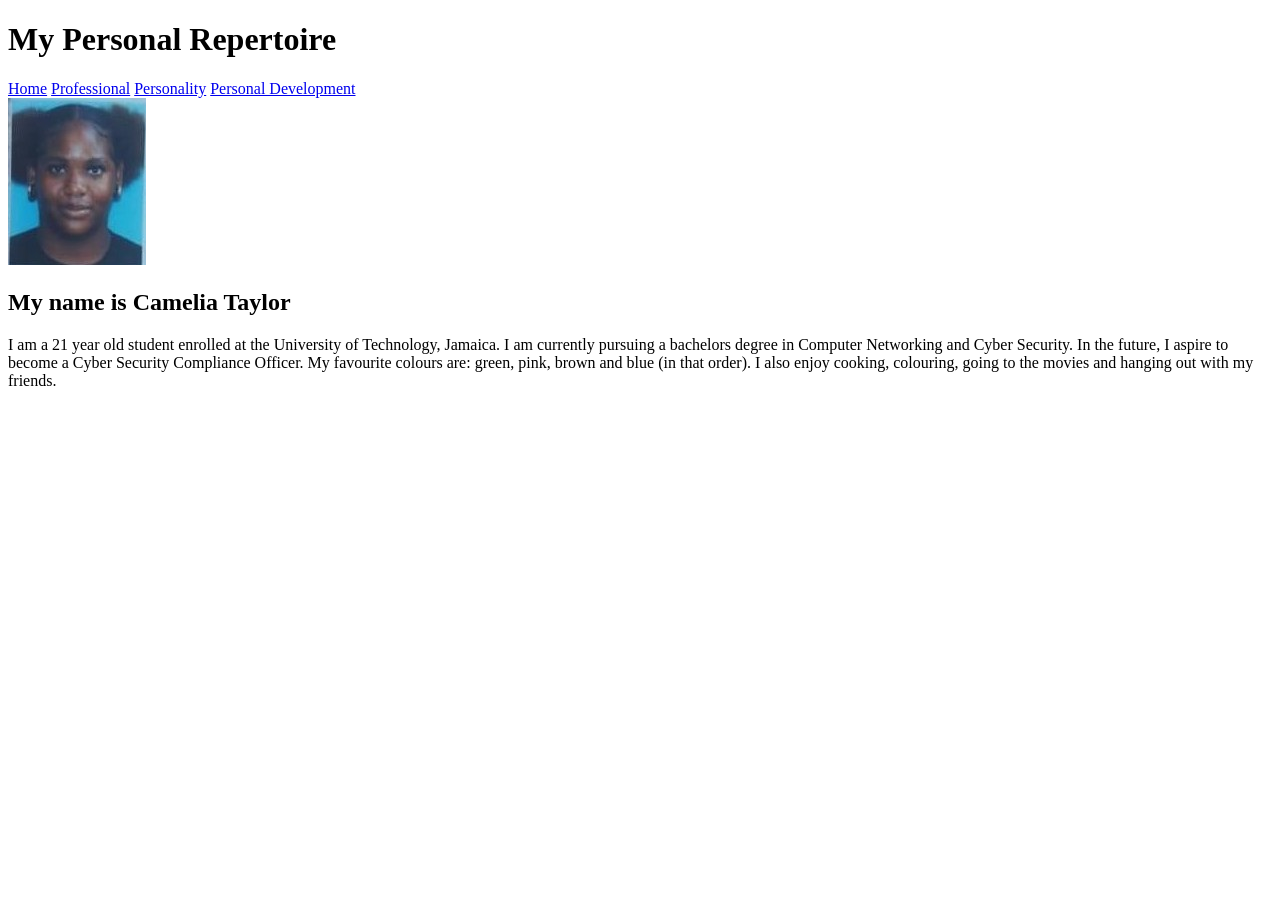
==== index.html @ ec6ba5bc "Rename CODES/index.html to index.html" ====
<!DOCTYPE html>
<html lang="en">
  
<head>
<meta charset="UTF-8"> 

<!-- This block of code connects the google fonts to the webpages-->
<link rel="preconnect" href="https://fonts.googleapis.com">
<link rel="preconnect" href="https://fonts.gstatic.com" crossorigin>
<link href="https://fonts.googleapis.com/css2?family=Fugaz+One&family=Lobster+Two:ital,wght@0,400;0,700;1,400;1,700&family=Playwrite+CA+Guides&family=Roboto:ital,wght@0,100..900;1,100..900&display=swap" rel="stylesheet">


<!-- This block of code connects the stylesheet to the webpages-->
<link rel="stylesheet" href="style.css">
<title> Home Page </title>
</head>
<body>

    

                            <div class="header-box">
    <h1>My Personal Repertoire</h1>
</div>


<!-- This block of code adds the navigation-->
<div class="nav-bar">
<nav>
  <a href="index.html">Home</a>
  <a href="professional.html">Professional</a>
  <a href="personality.html">Personality</a>
  <a href="personal-development.html">Personal Development</a>
</nav>
</div>



<!-- This block of code adds a linked image to mail-->

<div class="ID">

  <a href="mailto:sbadhika@utech.edu.jm?subject=CIT2011%20IA1%20Submission%20-%202303531%20(Thurs%206-8)">
  <img src="../ASSETS/UTECH-ID.jpeg" alt="UTECH Student ID">
  </a>

  <div class="Intro">
            <h2>My name is Camelia Taylor</h2>
    <p>
      I am a 21 year old student enrolled at the University of Technology, Jamaica. I am currently pursuing a bachelors
      degree in Computer Networking and Cyber Security. In the future, I aspire to become a Cyber Security Compliance Officer.
      My favourite colours are: green, pink, brown and blue (in that order). I also enjoy cooking, colouring, going to the movies
      and hanging out with my friends. 
    </p>
  </div>
</div>

     

</body>





</html>
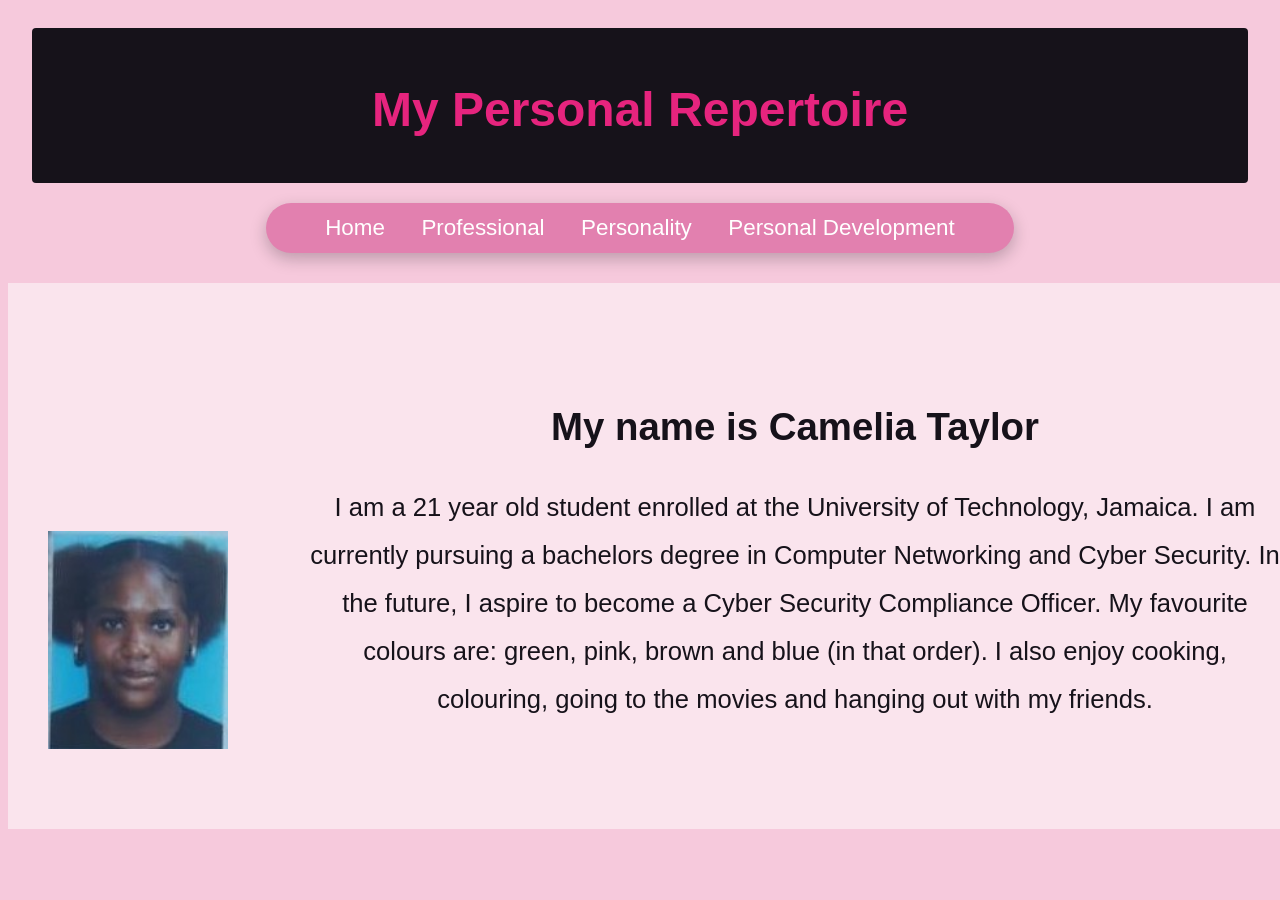
==== commit 5b860bfe: "Update index.html" ====
--- a/index.html
+++ b/index.html
@@ -40,7 +40,7 @@
 <div class="ID">
 
   <a href="mailto:sbadhika@utech.edu.jm?subject=CIT2011%20IA1%20Submission%20-%202303531%20(Thurs%206-8)">
-  <img src="../ASSETS/UTECH-ID.jpeg" alt="UTECH Student ID">
+  <img src="ASSETS/UTECH-ID.jpeg" alt="UTECH Student ID">
   </a>
 
   <div class="Intro">
--- a/style.css
+++ b/style.css
@@ -0,0 +1,191 @@
+
+
+:root{
+  --bg: #f6c9dc;
+  --band: #e6247e;
+  --pink-band-dark: #c81b6a;
+  --pink-pale: #fbe4ef;
+  --ink: #16121a;
+  --white: #ffffff;
+  --card-shadow: rgba(22,18,26,0.18);
+}
+
+
+body{
+    font-family: "Roboto", sans-serif;
+    background-color: #f6c9dc;
+    .header-box{ background:#16121a; }
+}
+
+.header-box{
+  background: var(--ink);
+  margin: 28px 24px 0 24px;
+  border-radius: 4px;
+  padding: 22px 28px 14px 28px;
+  color:#e6247e;
+  text-align: center;
+  font-family: "Fugaz One", sans-serif;
+  font-size: x-large;
+}
+
+
+.nav-bar{
+  background: #e280af;
+  width: 90%;
+  max-width: 700px;
+  height: 50px;
+  display: flex;
+  align-items: center;
+  justify-content: center;
+  gap: 28px;
+  padding: 0 24px;
+  margin: 20px auto 0 auto;
+  border-radius: 30px;
+  box-shadow: 0 6px 16px rgba(22,18,26,0.25);
+}
+
+.nav-bar a{
+  font-family: "Lobster Two", sans-serif;
+  font-size: 1.4rem;
+  color: #ffffff;
+  text-decoration: none;
+  padding: 8px 16px;
+  border-radius: 20px;
+  transition: background 0.2s ease, color 0.2s ease;
+}
+
+.nav-bar a:hover{
+  color: #c81b6a;
+}
+
+.nav-bar a:active,
+.nav-bar a.active{
+  background: #ffffff;
+  color: #c81b6a;
+}
+
+
+
+.ID{
+  display: flex;
+  align-items: flex-start;
+  justify-content: space-between;
+  gap: 50px;
+  width: 100%;
+  min-height: 200px;
+  margin-top: 30px;
+  padding: 40px;
+  background-color: #ffffff80;
+}
+
+.ID > a{
+  flex: 1;
+  max-width: 180px;
+  align-self: flex-end;
+  margin-bottom: 40px;
+}
+
+.ID > a img{
+  width: 100%;
+  height: auto;
+  display: block;
+}
+
+.Intro{
+
+  flex: 1;
+  padding: 40px 30px;
+  text-align: center;
+  font-family: "Lobster Two", sans-serif;
+  font-size: 1.6rem;
+  line-height: 3rem;
+  color: #16121a;
+}
+
+h2{
+    text-align: center;
+    margin-top: 40px;
+}
+
+
+.res-head ul{
+  display: flex;
+  flex-wrap: wrap;
+  justify-content: center;
+  list-style: none;
+  padding: 0;
+  margin: 10px 0 0 0;
+  gap: 20px;
+}
+
+
+h4 {
+  text-align: center;
+}
+
+.row {
+  display: flex;
+  justify-content: space-between;
+  width: 100%;
+}
+
+.right {
+  text-align: right;
+}
+
+
+.references {
+  margin-top: 40px;
+  padding: 25px;
+  
+}
+
+.references h2 {
+  text-align: center;
+}
+
+.reference {
+  margin: 0 0 15px 36px;
+  text-indent: -36px;
+  line-height: 2;
+}
+
+.social{
+text-align: center;
+margin-top: 10px;
+background-color: #ffffff80;
+}
+
+
+
+
+
+.navbar {
+  position: sticky;
+  margin-top: 20px;
+  margin-bottom: 5%;
+  display: flex;
+  justify-content: center;
+  gap: 2rem;
+  padding: 1rem;
+  background: #c81b6a;
+}
+
+.navbar a {
+  color: white;
+  text-decoration: none;
+}
+
+.navbar a:hover {
+  color: #e280af;
+}
+
+h2 {
+  scroll-margin-top: 60px;
+
+}
+
+.photo {
+  display: block;
+  margin: 0 auto;
+}
